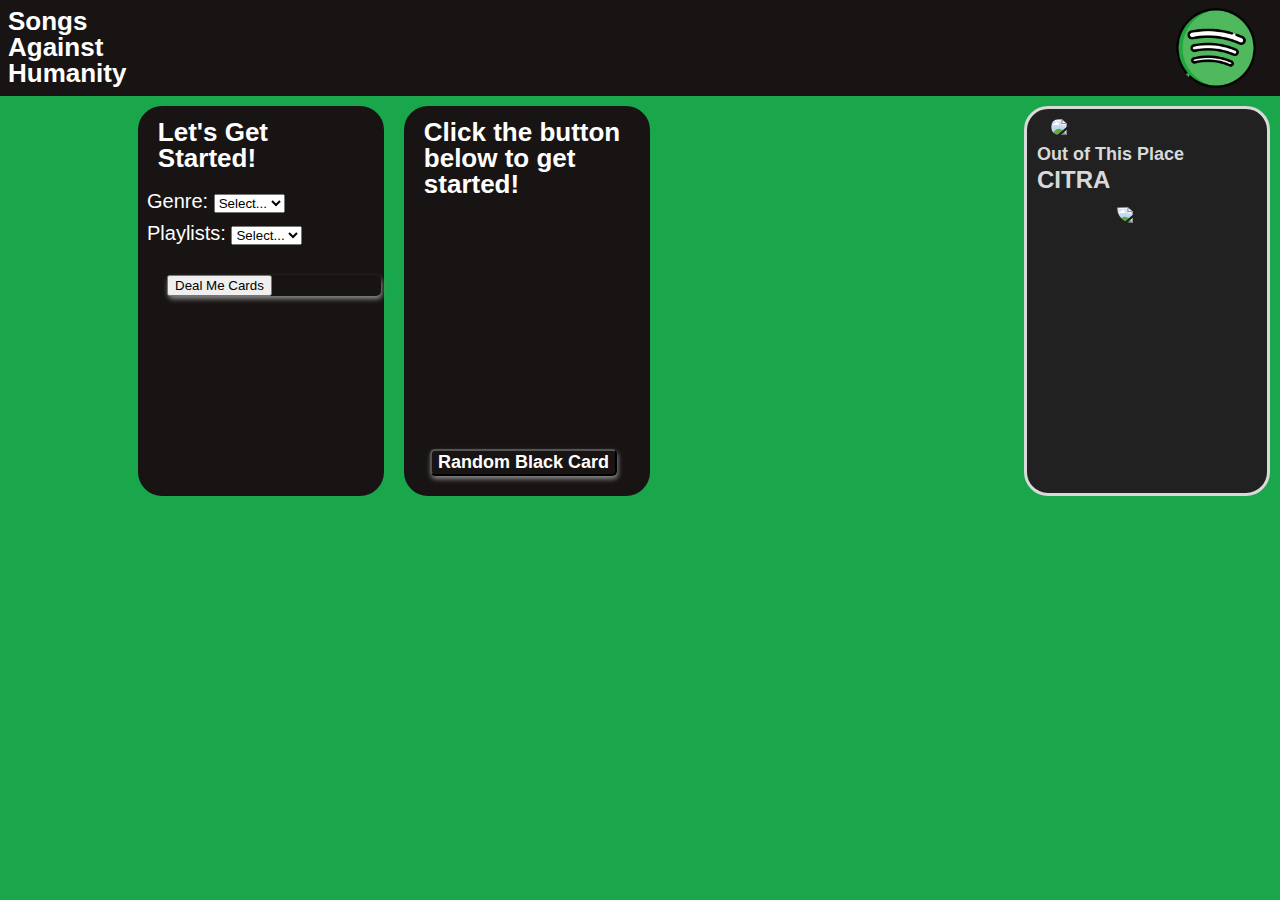
==== game.html @ 70862780 "Merge pull request #6 from amenos76/card-functionality" ====
<!DOCTYPE html>
<html lang="en">
    <head>
        <meta charset="UTF-8">
        <meta name="viewport" content="width=device-width, initial-scale=1.0">
        <link rel="stylesheet" href="app.css">
        <script type='text/javascript' src='config.js' defer></script>
        <script src="cards.js" defer></script>
        <script src="spotify.js" defer></script>
        <title>Songs Against Humanity</title>
    </head>
    <body>
        <header>
            <div class='header-title-container'>
                <h2 class="header 1">Songs</h2>
                <h2 class="header 2">Against</h2>
                <h2 class="header 3">Humanity</h2>
            </div>
            <img class='spotify-logo' src='Media/logo.png'>
            
        </header>
            <div class='cardContainer'>
                <div class='dark card spotify-search'>
                    <div id='black-card-text-container'>
                        <p class='text' id=''>Let's Get Started!</p>

                        <form action="" id="genre-playlist-form" class="form">
                            <input type="hidden" id='hidden_token'>
                            <div class="form">
                                <label for="Genre" class="">Genre:</label>
                                <select name="" id="select_genre" class="">
                                    <option>Select...</option>                    
                                </select>
                            </div>
                            <div class="form">
                                <label for="Genre" class="">Playlists:</label>
                                <select name="" id="select_playlist" class="form-control form-control-sm col-sm-10">
                                    <option>Select...</option>                    
                                </select>
                            </div>                  
                            <div class="button">
                                <button type="submit" id="btn_submit" class="">Deal Me Cards</button>
                            </div>          
                        </form>

                    </div>
                    <!-- <button class='button' id='black-card-button'>Search</button> -->
                </div>

                <div class="row dark card hidden">
                    <div class="">
                        <div class="list-group song-list">
                            
                        </div>                                             
                    </div>
                    <div class="" id="song-detail">                
                    </div>
                </div>   

                <div class='dark card'>
                    <div id='black-card-text-container'>
                        <p class='text' id='black-card-text'>Click the button below to get started!</p>
                    </div>
                    <button class='button' id='black-card-button'>Random Black Card</button>
                </div>
                
                <div class='light card hidden' id='selected-card-display'>
                    <div id='selected-card-text-container'>
                        <p class='text' id='selected-card-text'>Select a card</p>
                    </div>
                </div>
                
                <div class='cardstack'>
                <!-- <div class='light stackcard' id='card-1'>
                    <ul class='text menu'>
                        <li id="song-title-1">song title 1</li>
                    </ul>
                </div>
                <div class='light stackcard' id='card-2'>
                    <ul class='text menu'>
                        <li id="song-title-2">song title 2</li>
                    </ul>
                </div>
                <div class='light stackcard' id='card-3'>
                    <ul class='text menu'>
                        <li id="song-title-3">song title 3</li>
                    </ul>
                </div>
                <div class='light stackcard' id='card-4'>
                    <ul class='text menu'>
                        <li id="song-title-4">song title 4</li>
                    </ul>
                </div>
                <div class='light stackcard' id='card-5'>
                    <ul class='text menu'>
                        <li id="song-title-5">song title 5</li>
                    </ul>
                </div> -->
                </div>
                <div class='song-card'>
                    <div id="album-art-container">
                        <img src='https://f4.bcbits.com/img/a2585064593_2.jpg'>
                    </div>
                    <ul class='song-info text menu'>
                        <li id='song-title'>Out of This Place</li>
                        <li id='song-artist'>CITRA</li>
                        <img id="play-pause-button"
                        src="https://www.pngkey.com/png/full/179-1792540_dior-white-transparent-play-button.png">
                    </ul>
                </div>

            </div>
    </body>
</html>
---- app.css ----
/* http://meyerweb.com/eric/tools/css/reset/ 
   v2.0 | 20110126
   License: none (public domain)
*/

html, body, div, span, applet, object, iframe,
h1, h2, h3, h4, h5, h6, p, blockquote, pre,
a, abbr, acronym, address, big, cite, code,
del, dfn, em, img, ins, kbd, q, s, samp,
small, strike, strong, sub, sup, tt, var,
b, u, i, center,
dl, dt, dd, ol, ul, li,
fieldset, form, label, legend,
table, caption, tbody, tfoot, thead, tr, th, td,
article, aside, canvas, details, embed, 
figure, figcaption, footer, header, hgroup, 
menu, nav, output, ruby, section, summary,
time, mark, audio, video {
	margin: 0;
	padding: 0;
	border: 0;
	font-size: 100%;
	font: inherit;
	vertical-align: baseline;
}
/* HTML5 display-role reset for older browsers */
article, aside, details, figcaption, figure, 
footer, header, hgroup, menu, nav, section {
	display: block;
}
body {
	line-height: 1;
}
ol, ul {
	list-style: none;
}
blockquote, q {
	quotes: none;
}
blockquote:before, blockquote:after,
q:before, q:after {
	content: '';
	content: none;
}
table {
	border-collapse: collapse;
	border-spacing: 0;
}

/* end meyer reset */

@import 'https://fonts.googleapis.com/css?family=Droid+Sans+Mono';

.form {
  padding-top: 10px;
  padding-left: 3px;
  font-family: Helvetica, sans-serif;
  font-size: 20px;
}

.header-title-container {
  flex-direction: column;
  align-items: flex-start;
  width: 100%;
}

header {
  color: white;
  font-family: Helvetica, sans-serif;
  font-weight: bolder;
  font-size: 26px;
  padding-left: .5rem;
  padding-bottom: .5rem;
  padding-top: .5rem;
  background-color: #191414;
  height: 5rem;
  
  display: flex;
  flex-direction: row;
  justify-content: space-between;
}

header img {
  height: 100%;
}

body {
  background-color: #1aa64b;
  width: 100%;
  height: fit-content;
}

.cardContainer {
  overflow:hidden;
  margin-left:10%;
}

.card {
  /* Card Sizing */
  width: 2.5in;
  height: 4in;
  border-radius: .25in;
  
  /* Display Properties */
  float: left;
  margin: 10px;
}

/* .card:hover {
  transform: scale(1.2);
  border-radius: .25in;
} */

.dark {
  /* Color information */
  border: 3px solid #191414;
  color: white;
  background: #191414;
}

#selected-card {
  /* flex-flow: column;
  align-items: flex-start; */
  display: flex;
  flex-direction: column;
  align-content: space-between;
}

.button {
  background-color: #191414;
  color: white;
  font-family: Helvetica, sans-serif;
  font-weight: bolder;
  font-size: 18px;
  box-shadow: 1px 3px 5px #888888;
  border-radius: 5px;
  margin-top: 30px;
  margin-left: 23px;
}

#black-card-text-container {
  height: 300px;
  padding-top: 10px;
}

#selected-card-text-container {
  height: 300px;
  padding-top: 10px;
}

#black-card-button {
  margin-top: 30px;
}

.button:hover {
  background-color: #fff;
  color: black;
  cursor: pointer;
}

.button:focus {
  outline:0;
}

.light {
  /* Color information */
  border: 3px solid #191414;
  color: #191414;
  background: white;
  box-shadow: 0px 3px 5px #838181;

}

.text {
  /*font information*/
  font-family: Helvetica,sans-serif;
  font-weight: bolder;
  font-size: 26px;
  padding-left:7%;
  padding-right:7%;
  word-wrap: break-word;
}

.subtext {
  /*font information*/
  font-family: Helvetica,sans-serif;
  font-weight: bold;
  font-size: 16px;
  padding-left:7%;
  padding-right:7%;
  word-wrap: break-word;
}

.menu {
  list-style-type: none;
}

.menu li:hover {
  color: #d9d9d9;
  cursor: pointer;
}

.cardstack {
  width:2.5in;
  float:left;
}

.stackcard {
  /* Card Sizing */
  width: 2.5in;
  height: 4in;
  border-radius: .25in;
  
  /* Display Properties */
  position:absolute;
  margin: 10px;
}

.stackcard:nth-child(2) {
  margin: 10px;
  margin-top: 100px;
}

.stackcard:nth-child(3) {
  margin: 10px;
  margin-top: 170px;
}

.stackcard:nth-child(4) {
  margin: 10px;
  margin-top: 240px;
}

.stackcard:nth-child(5) {
  margin: 10px;
  margin-top: 310px;
}

.song-card {
  /* Color information */
  border: 3px solid #d9d9d9;
  color: #d9d9d9;
  background: #212121;

  /* Card Sizing */
  width: 2.5in;
  height: 4in;
  border-radius: .25in;
  
  /* Display Properties */
  float: right;
  margin: 10px;
  list-style: none;
  
}

#album-art-container {
  padding-top: 10px;
}

.song-card img {
  width: 80%;
  display: block;
  margin: auto;
  padding-top: 0rem;
  border-radius: .20in;
}

.song-info {
  font-size: 18px;
  padding: 10px 2px 2px 10px ;
}

.song-info #song-artist {
  font-size: 24px;
  padding-top: 5px;
}

#play-pause-button {
  padding-top: 15px;
  width: 30%;
}

.hidden {
  display: none;
}
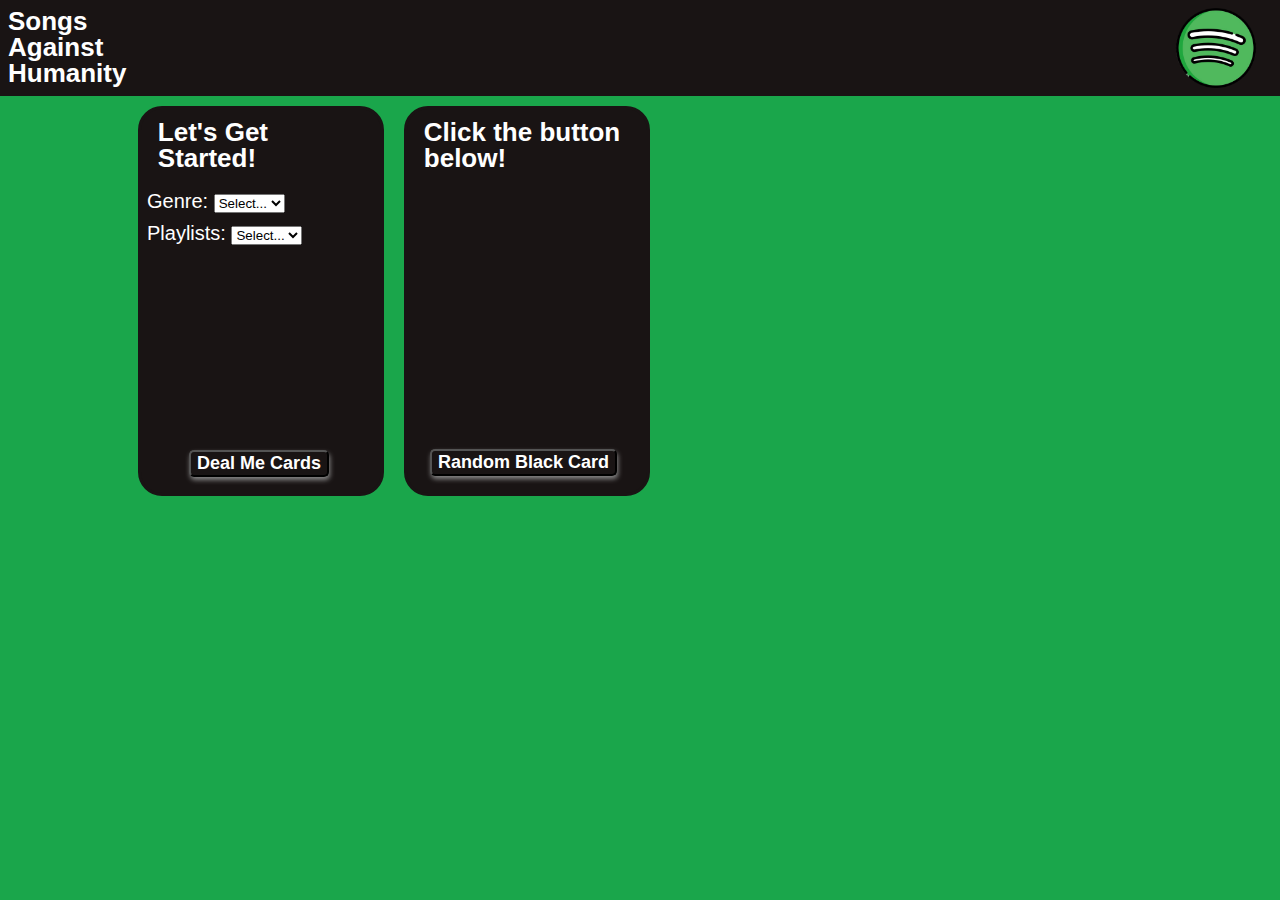
==== commit e78c7abf: "working event listeners for song info display" ====
--- a/game.html
+++ b/game.html
@@ -38,8 +38,8 @@
                                     <option>Select...</option>                    
                                 </select>
                             </div>                  
-                            <div class="button">
-                                <button type="submit" id="btn_submit" class="">Deal Me Cards</button>
+                            <div class="button-container">
+                                <button type="submit" id="btn_submit" class="button">Deal Me Cards</button>
                             </div>          
                         </form>
 
@@ -59,7 +59,7 @@
 
                 <div class='dark card'>
                     <div id='black-card-text-container'>
-                        <p class='text' id='black-card-text'>Click the button below to get started!</p>
+                        <p class='text' id='black-card-text'>Click the button below!</p>
                     </div>
                     <button class='button' id='black-card-button'>Random Black Card</button>
                 </div>
@@ -97,16 +97,8 @@
                     </ul>
                 </div> -->
                 </div>
-                <div class='song-card'>
-                    <div id="album-art-container">
-                        <img src='https://f4.bcbits.com/img/a2585064593_2.jpg'>
-                    </div>
-                    <ul class='song-info text menu'>
-                        <li id='song-title'>Out of This Place</li>
-                        <li id='song-artist'>CITRA</li>
-                        <img id="play-pause-button"
-                        src="https://www.pngkey.com/png/full/179-1792540_dior-white-transparent-play-button.png">
-                    </ul>
+                <div class='song-card-container'>
+                    
                 </div>
 
             </div>
--- a/app.css
+++ b/app.css
@@ -152,6 +152,11 @@
   margin-top: 30px;
 }
 
+#btn_submit {
+  margin-top: 205px;
+  margin-left: 45px;
+}
+
 .button:hover {
   background-color: #fff;
   color: black;
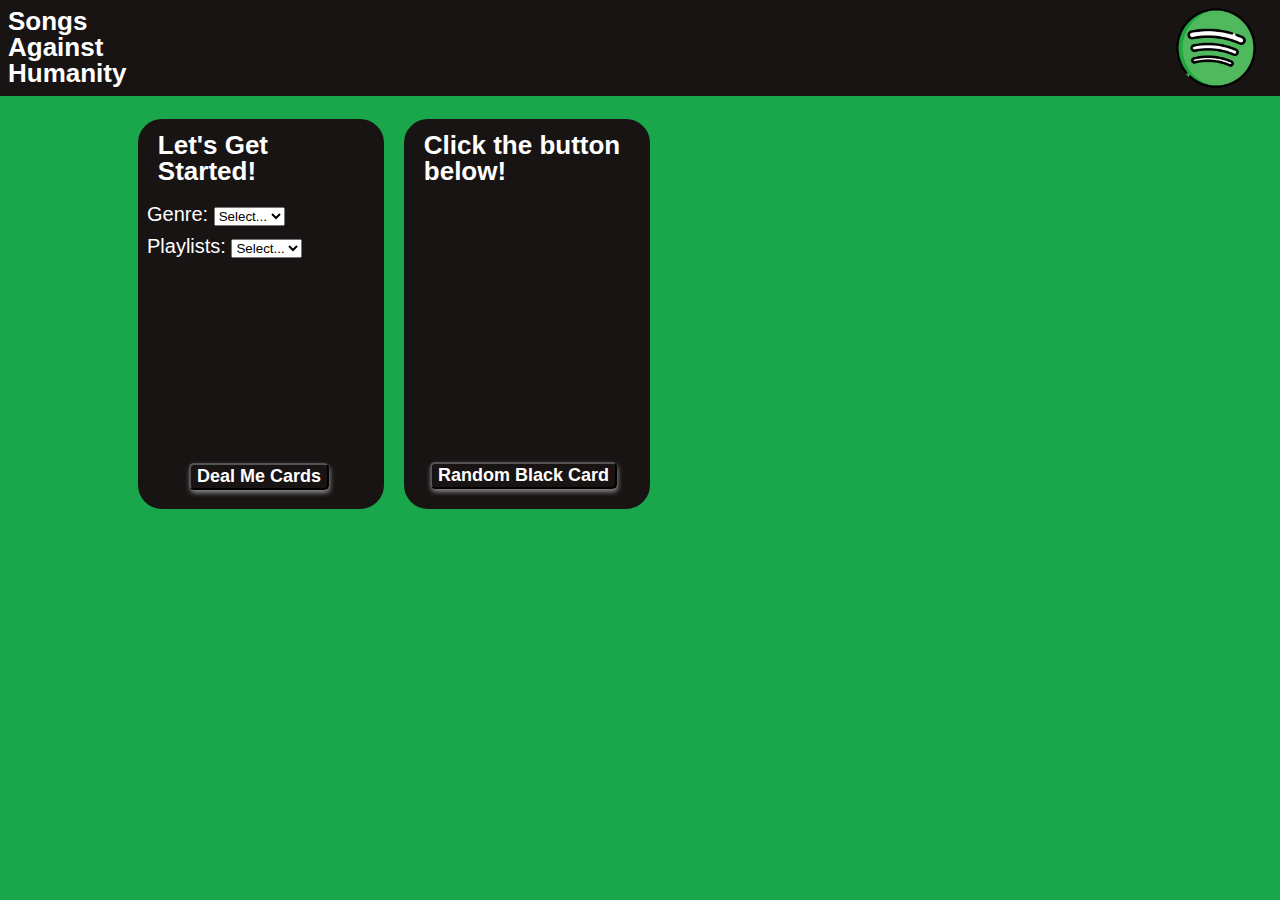
==== commit ac64a42a: "added card animations" ====
--- a/game.html
+++ b/game.html
@@ -12,9 +12,9 @@
     <body>
         <header>
             <div class='header-title-container'>
-                <h2 class="header 1">Songs</h2>
-                <h2 class="header 2">Against</h2>
-                <h2 class="header 3">Humanity</h2>
+                <h2 class="header-songs">Songs</h2>
+                <h2 class="header-against">Against</h2>
+                <h2 class="header-humanity">Humanity</h2>
             </div>
             <img class='spotify-logo' src='Media/logo.png'>
             
@@ -44,7 +44,6 @@
                         </form>
 
                     </div>
-                    <!-- <button class='button' id='black-card-button'>Search</button> -->
                 </div>
 
                 <div class="row dark card hidden">
@@ -100,7 +99,6 @@
                 <div class='song-card-container'>
                     
                 </div>
-
             </div>
     </body>
 </html>--- a/app.css
+++ b/app.css
@@ -80,8 +80,24 @@
   justify-content: space-between;
 }
 
-header img {
+.header-against {
+  transition: color .5s;
+}
+
+.header-against:hover {
+  color:red;
+}
+
+.spotify-logo {
   height: 100%;
+  transition: transform .4s;
+  animation-timing-function: ease-out;
+}
+
+.spotify-logo:hover {
+  transform: scale(1.1);
+  /* transform: rotate(360deg); */
+  
 }
 
 body {
@@ -92,7 +108,8 @@
 
 .cardContainer {
   overflow:hidden;
-  margin-left:10%;
+  margin-left: 10%;
+  margin-top: 1%
 }
 
 .card {
@@ -104,12 +121,14 @@
   /* Display Properties */
   float: left;
   margin: 10px;
-}
-
-/* .card:hover {
-  transform: scale(1.2);
+
+  transition: transform .2s;
+}
+
+.card:hover {
+  transform: scale(1.05);
   border-radius: .25in;
-} */
+}
 
 .dark {
   /* Color information */
@@ -155,6 +174,7 @@
 #btn_submit {
   margin-top: 205px;
   margin-left: 45px;
+  margin-bottom: 10px;
 }
 
 .button:hover {
@@ -281,10 +301,13 @@
   padding-top: 5px;
 }
 
-#play-pause-button {
-  padding-top: 15px;
-  width: 30%;
-}
+#spotify-player {
+  width: 100%;
+  padding-top: 10px;
+  padding-bottom: 5px;
+  border-radius: 10px;
+}
+
 
 .hidden {
   display: none;
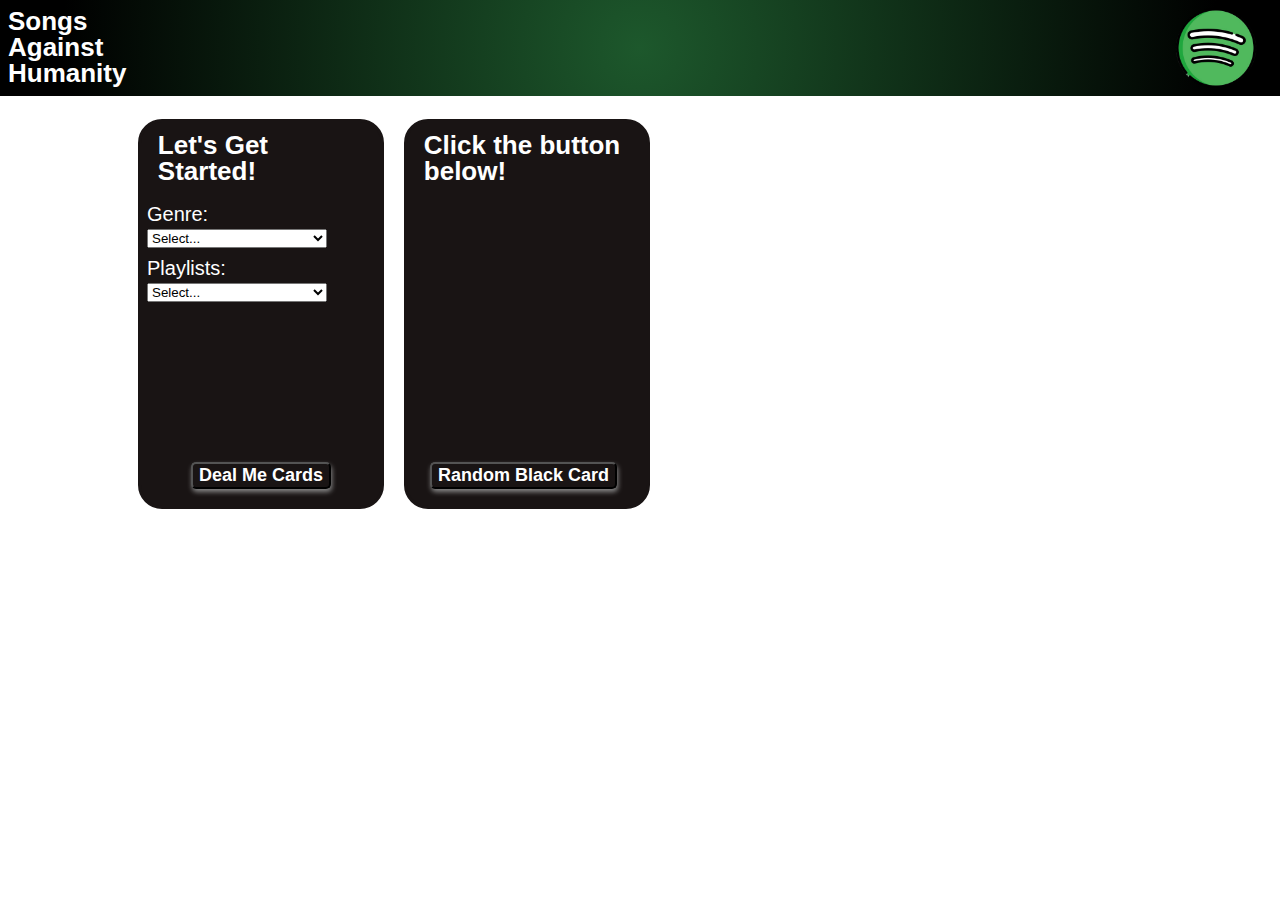
==== commit 728debe4: "background image added" ====
--- a/game.html
+++ b/game.html
@@ -17,8 +17,8 @@
                 <h2 class="header-humanity">Humanity</h2>
             </div>
             <img class='spotify-logo' src='Media/logo.png'>
-            
         </header>
+        
             <div class='cardContainer'>
                 <div class='dark card spotify-search'>
                     <div id='black-card-text-container'>
--- a/app.css
+++ b/app.css
@@ -61,7 +61,7 @@
 .header-title-container {
   flex-direction: column;
   align-items: flex-start;
-  width: 100%;
+  width: 10%;
 }
 
 header {
@@ -72,7 +72,7 @@
   padding-left: .5rem;
   padding-bottom: .5rem;
   padding-top: .5rem;
-  background-color: #191414;
+  background: radial-gradient(circle, rgb(29 88 44) 0%, rgba(0,0,0,1) 90%);
   height: 5rem;
   
   display: flex;
@@ -86,6 +86,25 @@
 
 .header-against:hover {
   color:red;
+  cursor: default;
+}
+
+.header-songs {
+  transition: transform .4s;
+}
+
+.header-songs:hover {
+  transform: scale(1.05, 1.05);
+  cursor: default;
+}
+
+.header-humanity {
+  transition: transform .4s;
+}
+
+.header-humanity:hover {
+  transform: scale(1.05, 1.05);
+  cursor: default;
 }
 
 .spotify-logo {
@@ -100,8 +119,15 @@
   
 }
 
+html, body {
+  height: 100%;
+}
+
 body {
-  background-color: #1aa64b;
+  background-image: url("https://wallpapercave.com/wp/wp2478452.jpg");
+  background-repeat: no-repeat;
+  background-size: 100% 100%;
+  /* background-color: #1aa64b; */
   width: 100%;
   height: fit-content;
 }
@@ -128,6 +154,11 @@
 .card:hover {
   transform: scale(1.05);
   border-radius: .25in;
+}
+
+select {
+  width: 180px;
+  margin-top: 5px;
 }
 
 .dark {
@@ -172,9 +203,8 @@
 }
 
 #btn_submit {
-  margin-top: 205px;
-  margin-left: 45px;
-  margin-bottom: 10px;
+  margin-top: 160px;
+  margin-left: 47px;
 }
 
 .button:hover {
@@ -192,8 +222,7 @@
   border: 3px solid #191414;
   color: #191414;
   background: white;
-  box-shadow: 0px 3px 5px #838181;
-
+  /* box-shadow: 0px 3px 5px white; */
 }
 
 .text {
@@ -204,6 +233,7 @@
   padding-left:7%;
   padding-right:7%;
   word-wrap: break-word;
+  cursor: default;
 }
 
 .subtext {
@@ -241,6 +271,10 @@
   margin: 10px;
 }
 
+.text li {
+  padding-top: 10px;
+}
+
 .stackcard:nth-child(2) {
   margin: 10px;
   margin-top: 100px;
